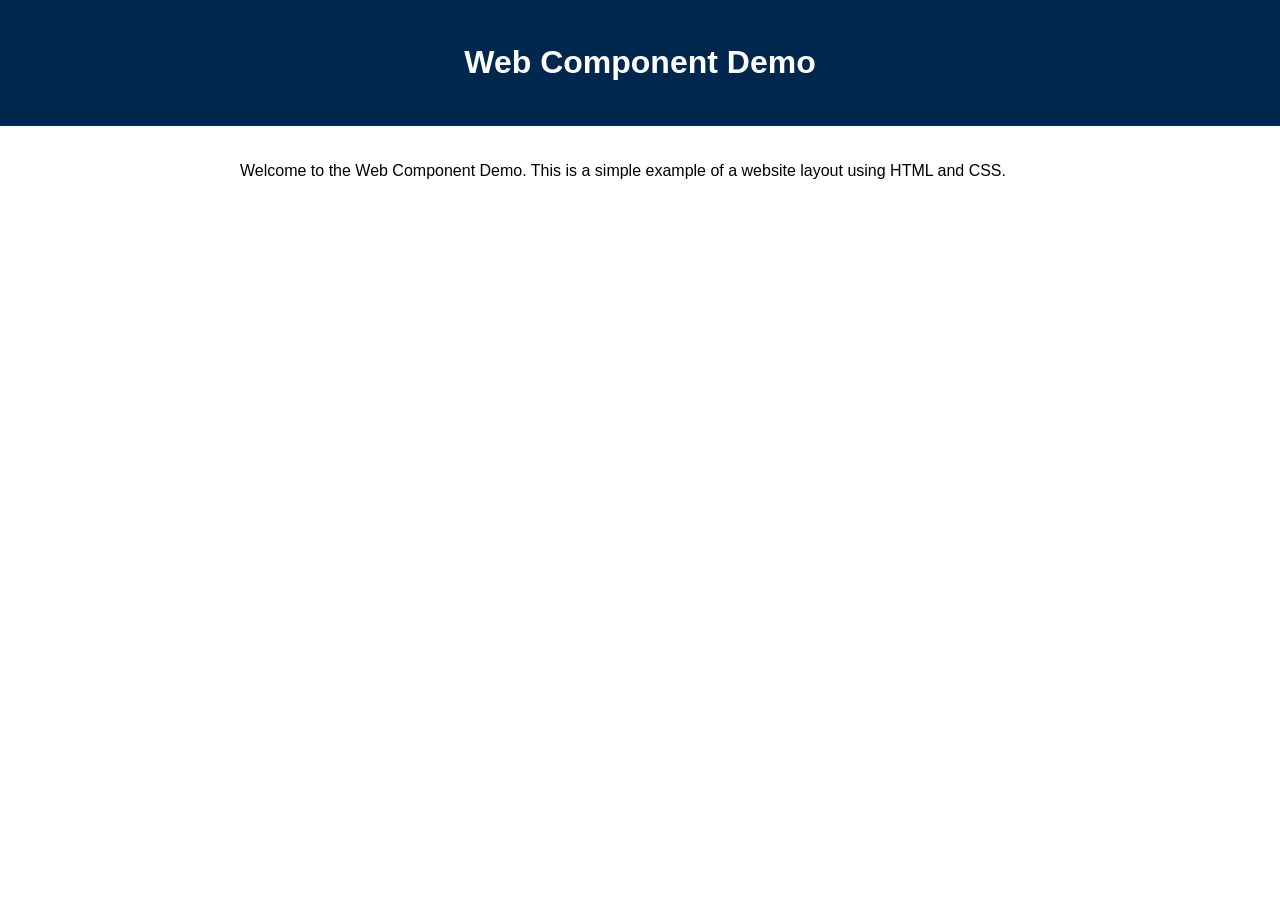
==== site/index.html @ bea5e787 "Add base page & caddy server" ====
<!DOCTYPE html>
<html lang="en">
<head>
  <meta charset="UTF-8">
  <meta name="viewport" content="width=device-width, initial-scale=1.0">
  <title>Web Component Demo</title>
  <link rel="stylesheet" href="main.css">
</head>
<body>
  <header>
    <h1>Web Component Demo</h1>
  </header>
  <main>
    <p>Welcome to the Web Component Demo. This is a simple example of a website layout using HTML and CSS.</p>

  </main>
</body>
</html>
---- site/main.css ----
body {
  margin: 0;
  font-family: Arial, sans-serif;
  line-height: 1.6;
}

header {
  background-color: #00274d; /* Dark blue background */
  color: white; /* White text */
  padding: 1rem;
  text-align: center;
}

main {
  max-width: 800px; /* Single column width */
  margin: 2rem auto; /* Centered with margins on large screens */
  padding: 0 1rem; /* Padding for smaller screens */
}
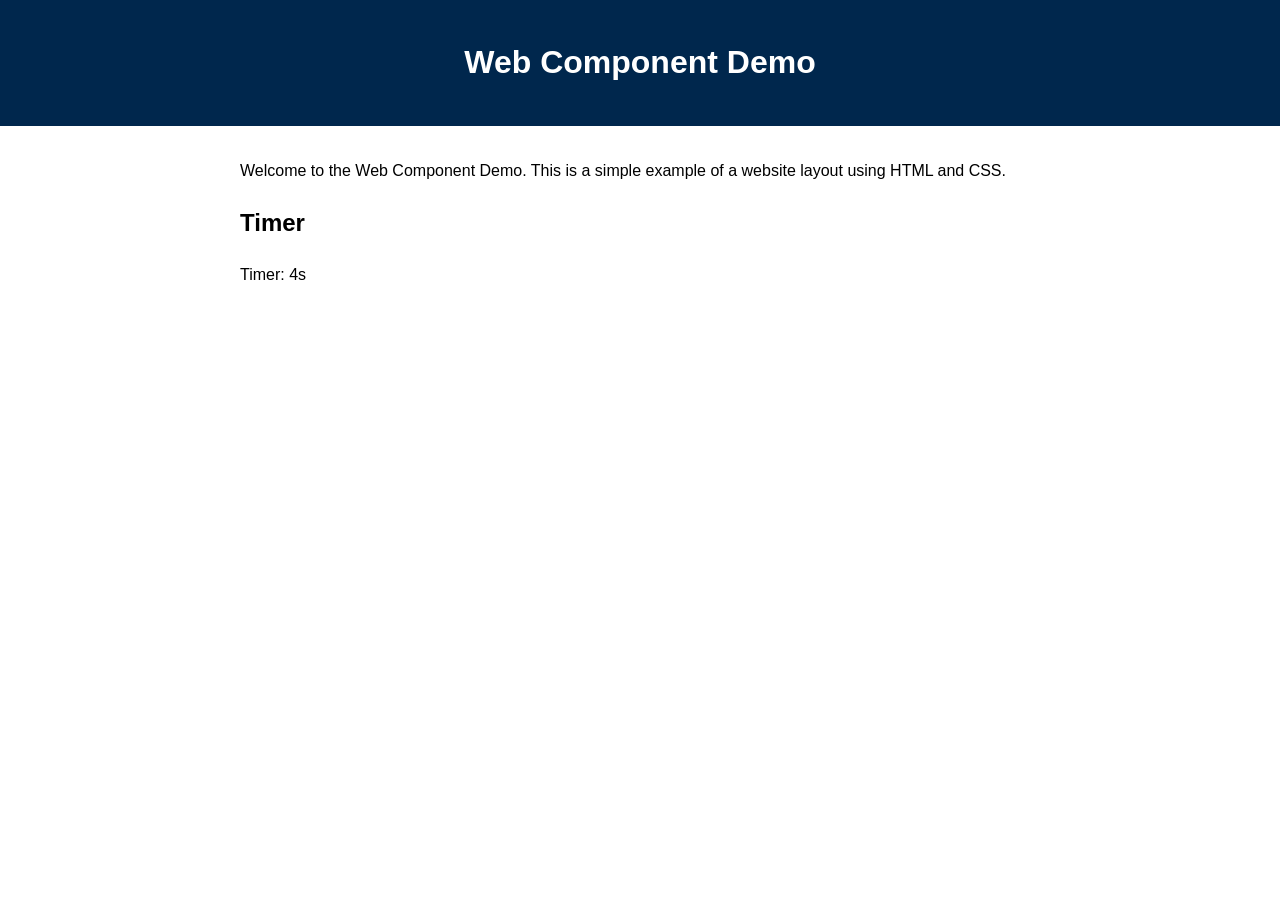
==== commit 0895d250: "Add basic timer-component" ====
--- a/site/index.html
+++ b/site/index.html
@@ -5,6 +5,7 @@
   <meta name="viewport" content="width=device-width, initial-scale=1.0">
   <title>Web Component Demo</title>
   <link rel="stylesheet" href="main.css">
+  <script type="module" src="timer-component.js" defer></script>
 </head>
 <body>
   <header>
@@ -13,6 +14,8 @@
   <main>
     <p>Welcome to the Web Component Demo. This is a simple example of a website layout using HTML and CSS.</p>
 
+    <h2>Timer</h2>
+    <timer-component duration="5"></timer-component>
   </main>
 </body>
 </html>
